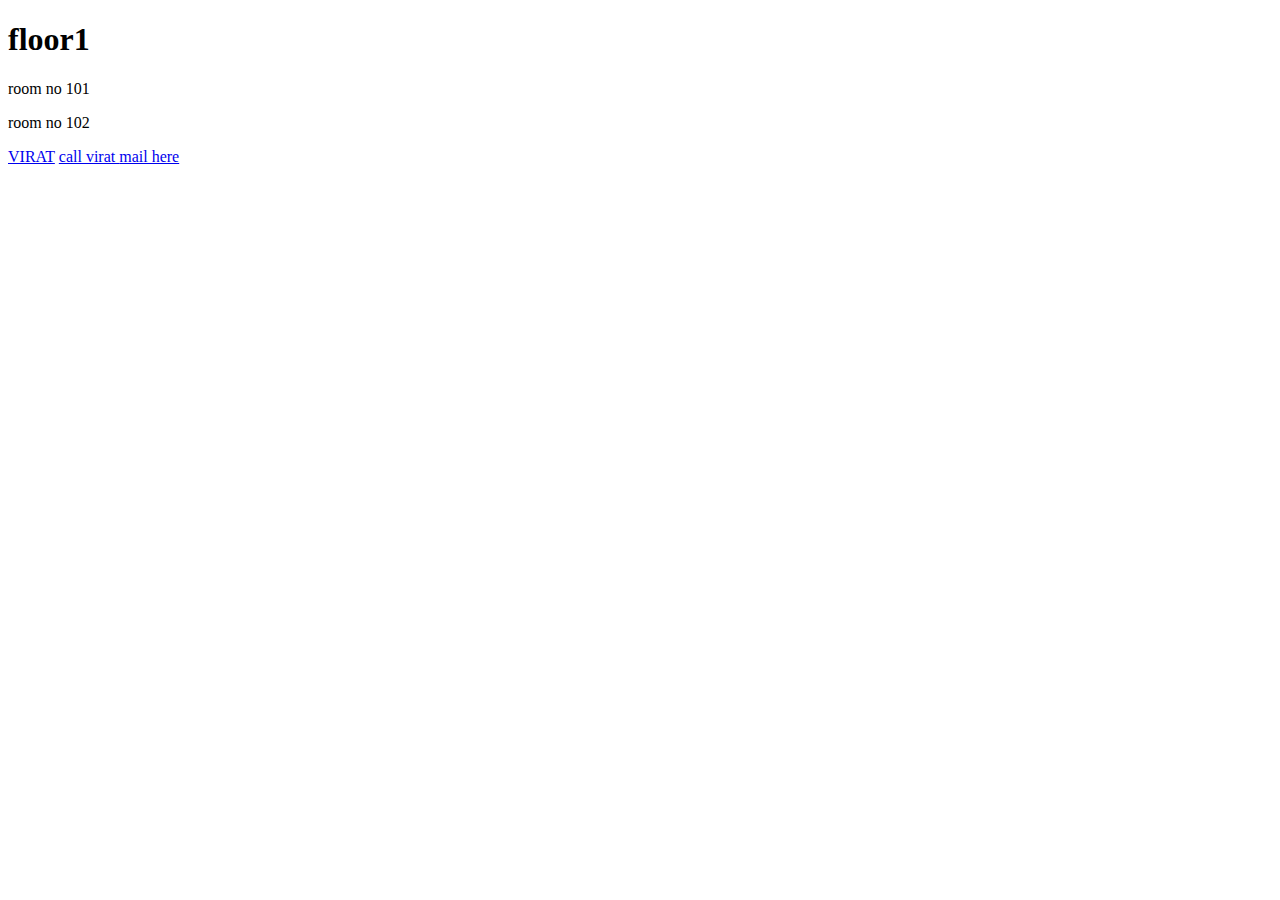
==== index.html @ 3b347e17 "indexfile" ====
<!Doctype html>
<html>
<head>
</head>
<body>
<div>
<h1>floor1</h1>
<p>room no 101 </p>
<p>room no 102 </p>
<a href=" https://en.wikipedia.org/wiki/Virat_Kohli">VIRAT</a>
<a href="tel:9876543426">call virat </a>
<a href="mailto:dyamakkahima28@gmail.com">mail here</a>
</div>
</body>
</html>
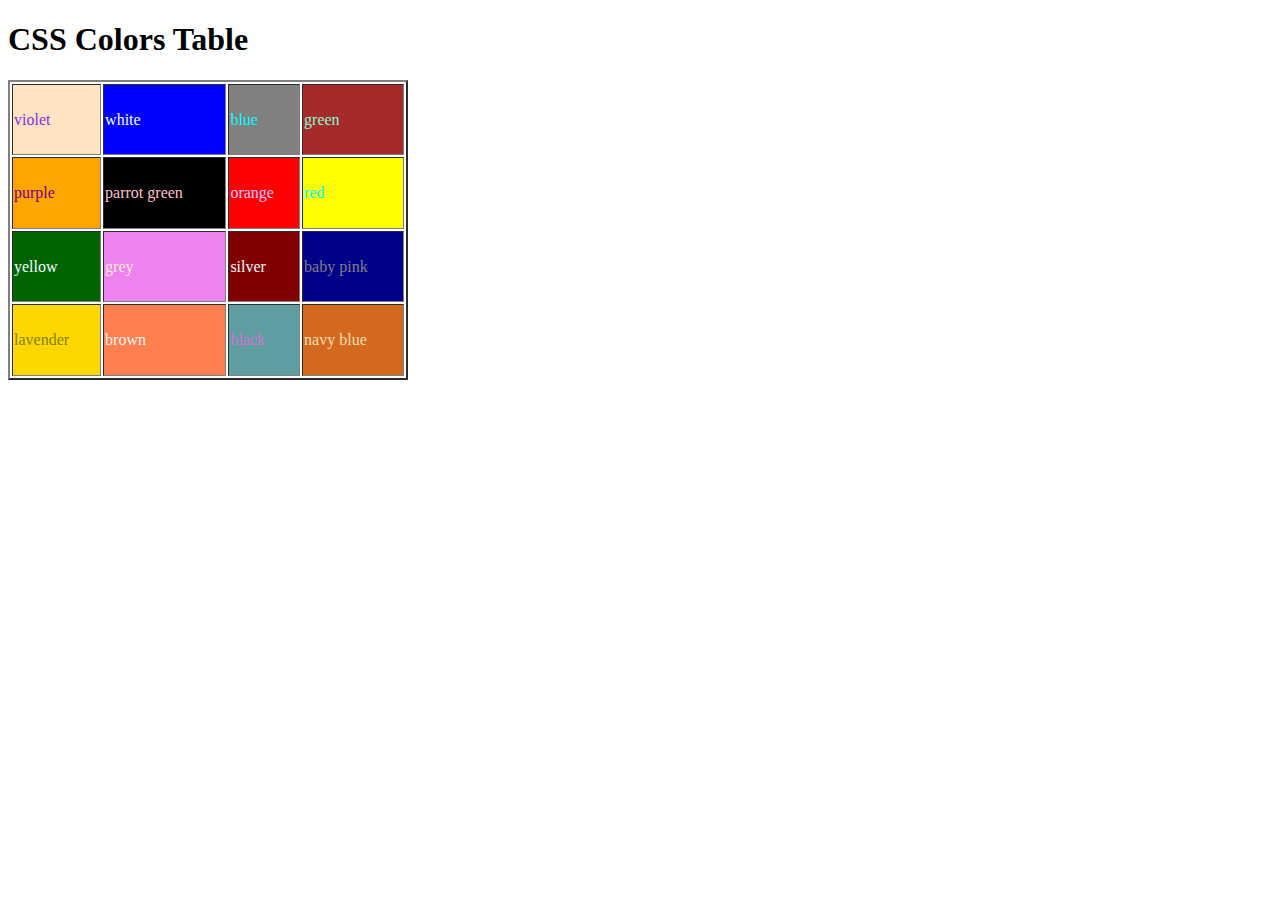
==== commit a0a300a0: "css table" ====
--- a/index.html
+++ b/index.html
@@ -1,15 +1,39 @@
-<!Doctype html>
-<html>
+<!DOCTYPE html>
+<html lang="en">
 <head>
+    <meta charset="UTF-8">
+    <meta name="viewport" content="width=device-width, initial-scale=1.0">
+    <title>Document</title>
+    <link rel="stylesheet" href="./tables.css">
+    
 </head>
 <body>
-<div>
-<h1>floor1</h1>
-<p>room no 101 </p>
-<p>room no 102 </p>
-<a href=" https://en.wikipedia.org/wiki/Virat_Kohli">VIRAT</a>
-<a href="tel:9876543426">call virat </a>
-<a href="mailto:dyamakkahima28@gmail.com">mail here</a>
-</div>
 </body>
-</html>
+<h1>CSS Colors Table</h1>
+<table border="2" height="300" width="400">
+    <tr>
+        <td class="v1">violet</td>
+        <td class="v2">white</td>
+        <td class="v3">blue</td>
+        <td class="v4">green</td>
+    </tr>
+    <tr>
+        <td class="v5">purple</td>
+        <td class="v6">parrot green</td>
+        <td class="v7">orange</td>
+        <td class="v8">red</td>
+    </tr>
+    <tr>
+        <td class="v9">yellow</td>
+        <td class="v10">grey</td>
+        <td class="v11">silver</td>
+        <td class="v12">baby pink</td>
+    </tr>
+    <tr>
+        <td class="v13">lavender</td>
+        <td class="v14">brown</td>
+        <td class="v15">black</td>
+        <td class="v16">navy blue</td>
+    </tr>
+</table>
+</html>--- a/tables.css
+++ b/tables.css
@@ -0,0 +1,64 @@
+.v1 {
+    color: blueviolet;
+    background-color: bisque;
+}
+.v2{
+    color: azure;
+    background-color: blue;
+}
+.v3{
+    color: aqua;
+    background-color:grey;
+}
+.v4{
+    color: aquamarine;
+    background-color: brown;
+}
+.v5{
+    color: purple;
+    background-color: orange;
+}
+.v6{
+    color: pink;
+    background-color:black;
+}
+.v7{
+    color: rgb(230, 196, 255);
+    background-color:red;
+}
+.v8{
+    color: aqua;
+    background-color: yellow;
+}
+.v9{
+    color: azure;
+    background-color: darkgreen;
+}
+.v10{
+    color: antiquewhite;
+    background-color: violet;
+}
+.v11{
+    color:aliceblue;
+    background-color:maroon;
+}
+.v12{
+    color: grey;
+    background-color: darkblue;
+}
+.v13{
+    color: olive;
+    background-color: gold;
+}
+.v14{
+    color: whitesmoke;
+    background-color: coral;
+}
+.v15{
+    color: orchid;
+    background-color: cadetblue;
+}
+.v16{
+    color: wheat;
+    background-color: chocolate;
+}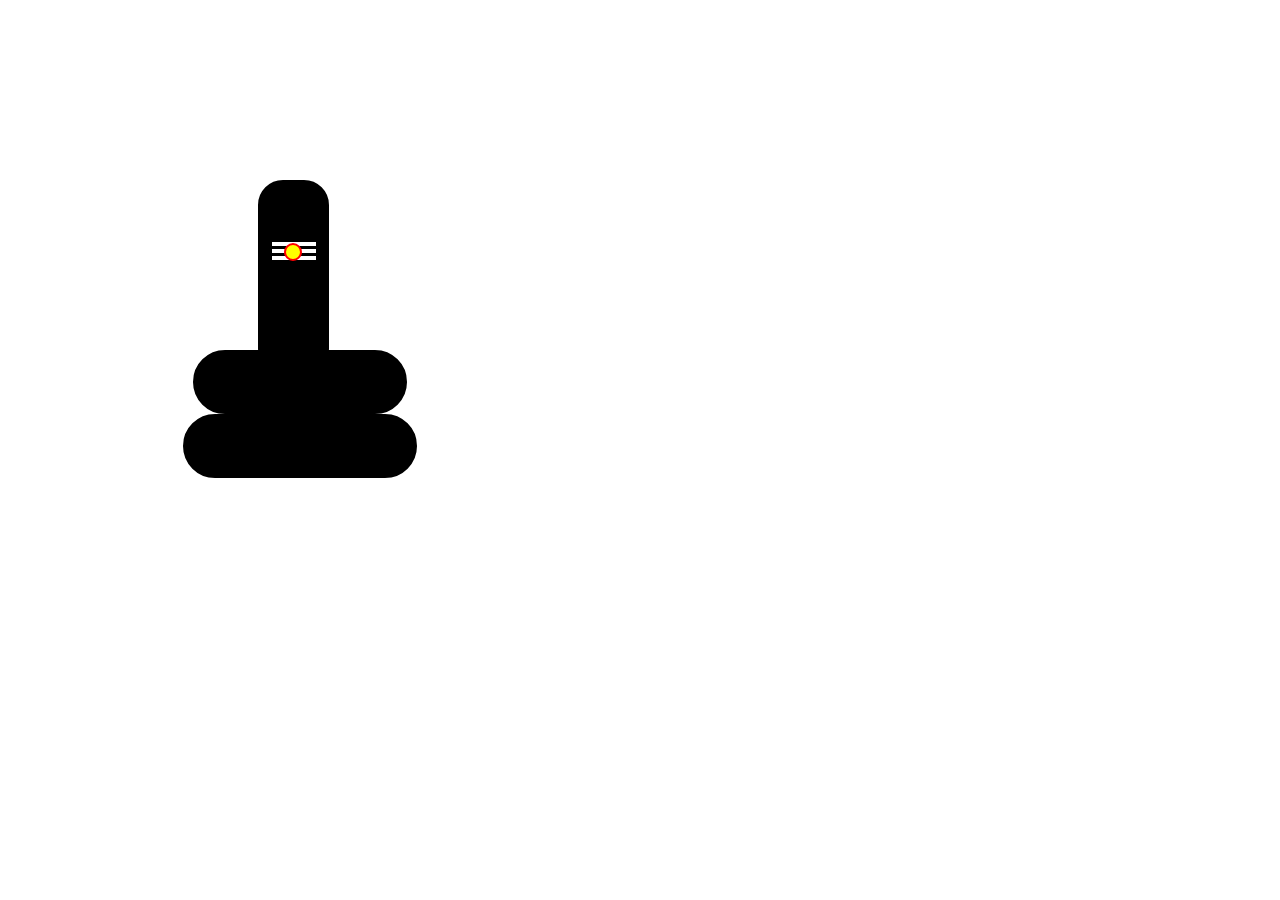
==== commit 49292bbf: "css day2" ====
--- a/index.html
+++ b/index.html
@@ -4,36 +4,84 @@
     <meta charset="UTF-8">
     <meta name="viewport" content="width=device-width, initial-scale=1.0">
     <title>Document</title>
-    <link rel="stylesheet" href="./tables.css">
-    
+    <style>
+        .d1{
+            border: 2px solid black;
+            padding: 30px;
+            width: 150px;
+            margin-top: 350px;
+            margin-left: 185px;
+            border-radius: 50px;
+            background-color: black;
+        }
+        .d2{
+            border: 2px solid black;
+            padding: 30px;
+            width: 170px;
+            margin-left: 175px;
+            border-radius: 50px;
+            background-color:black;
+        }
+        .d3{
+            border: 2px solid black;
+            padding: 30px;
+            width: 7px;
+            height: 130px;
+            margin-top: -298px;
+            margin-left: 250px;
+            border-radius: 25px;
+            background-color: black;
+        }
+        .d4{
+            border: 2px solid black;
+            padding: 2px;
+            width: 40px;
+            margin-top: -120px;
+            margin-left: 262px;
+            background-color: white;
+        }
+        .d5{
+            border: 2px solid black;
+            padding: 2px;
+            width: 40px;
+            margin-top: -15px;
+            margin-left: 262px;
+            background-color: white;
+        }
+        .d6{
+            border: 2px solid black;
+            padding: 2px;
+            width: 40px;
+            margin-top: -15px;
+            margin-left: 262px;
+            background-color: white;
+        }
+        .d7{
+            border: 2px solid red;
+            padding: 2px;
+            width: 10px;
+            height: 10px;
+            margin-left: 276px;
+            margin-top: -5px;
+            border-radius: 25px;
+            background-color: yellow;
+        }
+    </style>
 </head>
 <body>
+    <div class="d1">
+    </div>
+    <div class="d2">
+    </div>
+    <div class="d3">
+    </div>
+    <div class="d4">
+    </div>
+    <div class="d5">
+    </div>
+    <div class="d6">
+    </div>
+    <div class="d7">
+    </div>
 </body>
-<h1>CSS Colors Table</h1>
-<table border="2" height="300" width="400">
-    <tr>
-        <td class="v1">violet</td>
-        <td class="v2">white</td>
-        <td class="v3">blue</td>
-        <td class="v4">green</td>
-    </tr>
-    <tr>
-        <td class="v5">purple</td>
-        <td class="v6">parrot green</td>
-        <td class="v7">orange</td>
-        <td class="v8">red</td>
-    </tr>
-    <tr>
-        <td class="v9">yellow</td>
-        <td class="v10">grey</td>
-        <td class="v11">silver</td>
-        <td class="v12">baby pink</td>
-    </tr>
-    <tr>
-        <td class="v13">lavender</td>
-        <td class="v14">brown</td>
-        <td class="v15">black</td>
-        <td class="v16">navy blue</td>
-    </tr>
-</table>
 </html>